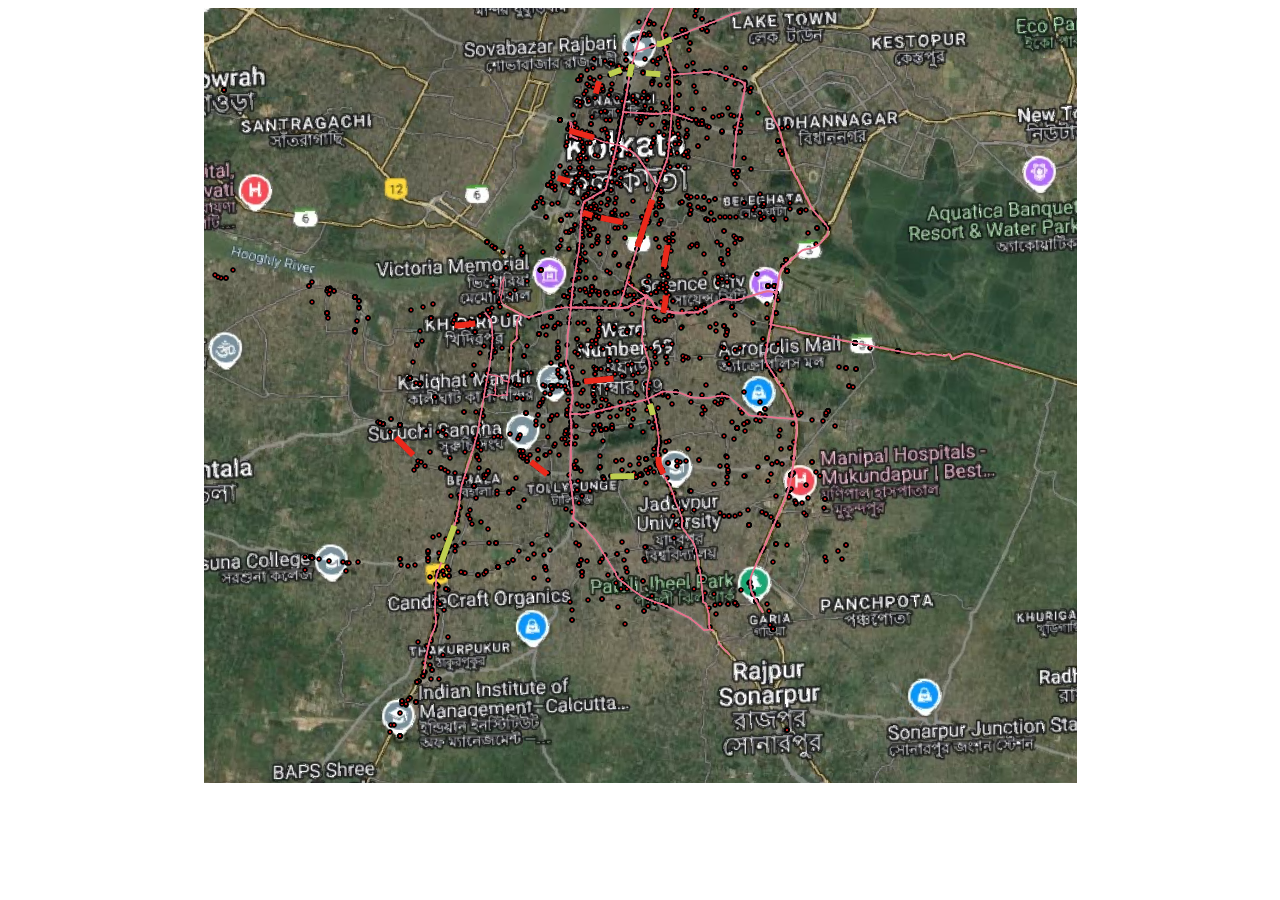
==== index.html @ 0c11a5c7 "Add files via upload" ====
<!DOCTYPE html>
<html lang="en">
<head>
    <meta charset="UTF-8">
    <meta name="viewport" content="width=device-width, initial-scale=1.0">
    <title>My Image</title>
</head>
<body>
    <img src="ss.png" alt="My Image" style="max-width: 100%; height: auto; display: block; margin: auto;">
</body>
</html>
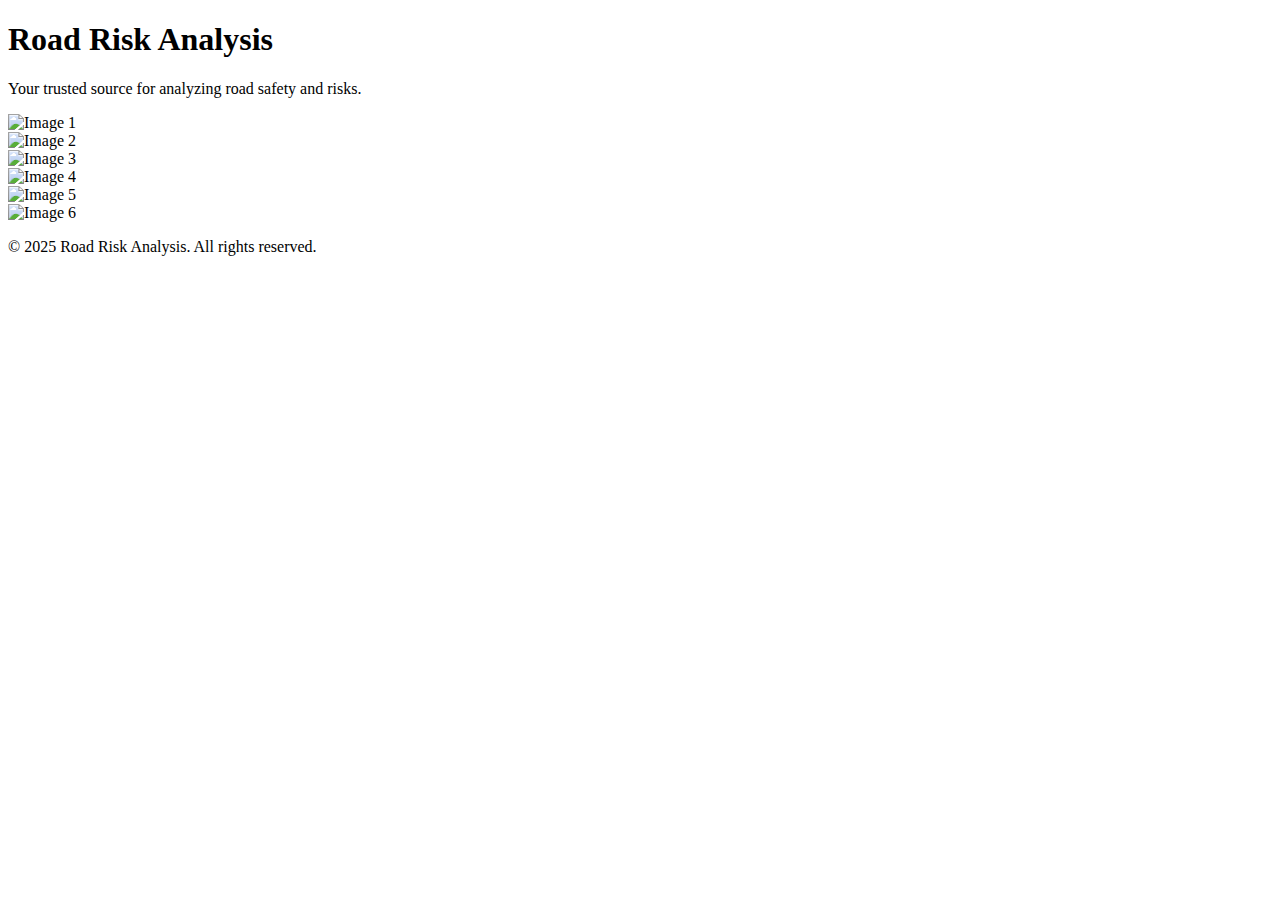
==== commit 83685399: "Update index.html" ====
--- a/index.html
+++ b/index.html
@@ -3,9 +3,38 @@
 <head>
     <meta charset="UTF-8">
     <meta name="viewport" content="width=device-width, initial-scale=1.0">
-    <title>My Image</title>
+    <title>Road Risk Analysis</title>
+    <link rel="stylesheet" href="styles.css">
 </head>
 <body>
-    <img src="ss.png" alt="My Image" style="max-width: 100%; height: auto; display: block; margin: auto;">
+    <header>
+        <h1>Road Risk Analysis</h1>
+        <p>Your trusted source for analyzing road safety and risks.</p>
+    </header>
+    <main>
+        <section class="image-gallery">
+            <div class="image-container">
+                <img src="image1.jpg" alt="Image 1">
+            </div>
+            <div class="image-container">
+                <img src="image2.jpg" alt="Image 2">
+            </div>
+            <div class="image-container">
+                <img src="image3.jpg" alt="Image 3">
+            </div>
+            <div class="image-container">
+                <img src="image4.jpg" alt="Image 4">
+            </div>
+            <div class="image-container">
+                <img src="image5.jpg" alt="Image 5">
+            </div>
+            <div class="image-container">
+                <img src="image6.jpg" alt="Image 6">
+            </div>
+        </section>
+    </main>
+    <footer>
+        <p>&copy; 2025 Road Risk Analysis. All rights reserved.</p>
+    </footer>
 </body>
 </html>
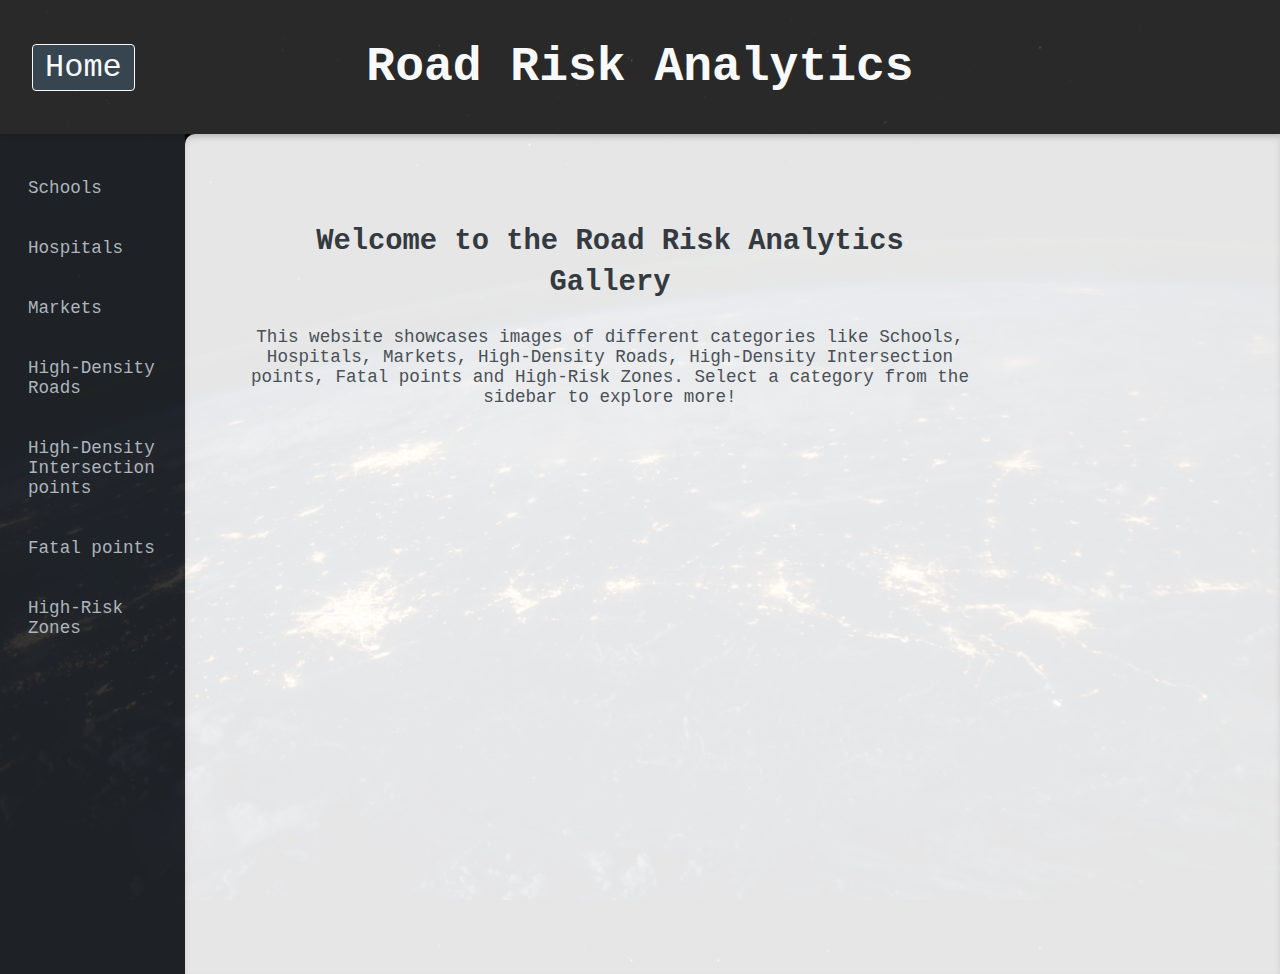
==== commit f29b746a: "Add files via upload" ====
--- a/index.html
+++ b/index.html
@@ -3,38 +3,37 @@
 <head>
     <meta charset="UTF-8">
     <meta name="viewport" content="width=device-width, initial-scale=1.0">
-    <title>Road Risk Analysis</title>
+    <title>Photo Gallery</title>
     <link rel="stylesheet" href="styles.css">
+    <script src="implem.js" defer></script>
 </head>
 <body>
-    <header>
-        <h1>Road Risk Analysis</h1>
-        <p>Your trusted source for analyzing road safety and risks.</p>
+    <header class="header">
+        <h1>Road Risk Analytics</h1>
+        <a href="home.html" class="home-btn">Home</a>
     </header>
-    <main>
-        <section class="image-gallery">
-            <div class="image-container">
-                <img src="image1.jpg" alt="Image 1">
+    <div class="container">
+        <aside class="sidebar">
+            <ul>
+                <li><a href="#" class="category" data-category="schools">Schools</a></li>
+                <li><a href="#" class="category" data-category="hospitals">Hospitals</a></li>
+                <li><a href="#" class="category" data-category="markets">Markets</a></li>
+                <li><a href="#" class="category" data-category="highDensityRoads">High-Density Roads</a></li>
+                <li><a href="#" class="category" data-category="highDensityIntersection">High-Density Intersection points</a></li>
+              <li><a href="#" class="category" data-category="fatalPoints">Fatal points</a></li>
+              <li><a href="#" class="category" data-category="highRiskZones">High-Risk Zones</a></li>
+            </ul>
+        </aside>
+        <main class="gallery">
+            <div class="images" id="images">
+                <!-- Images will be loaded dynamically -->
+                <div class="description">
+                    <h2>Welcome to the Road Risk Analytics Gallery</h2>
+                    <p>This website showcases images of different categories like Schools, Hospitals, Markets, High-Density Roads, High-Density Intersection points, Fatal points and High-Risk Zones. 
+                        Select a category from the sidebar to explore more!</p>
+                </div>
             </div>
-            <div class="image-container">
-                <img src="image2.jpg" alt="Image 2">
-            </div>
-            <div class="image-container">
-                <img src="image3.jpg" alt="Image 3">
-            </div>
-            <div class="image-container">
-                <img src="image4.jpg" alt="Image 4">
-            </div>
-            <div class="image-container">
-                <img src="image5.jpg" alt="Image 5">
-            </div>
-            <div class="image-container">
-                <img src="image6.jpg" alt="Image 6">
-            </div>
-        </section>
-    </main>
-    <footer>
-        <p>&copy; 2025 Road Risk Analysis. All rights reserved.</p>
-    </footer>
+        </main>
+    </div>
 </body>
 </html>
--- a/styles.css
+++ b/styles.css
@@ -0,0 +1,143 @@
+/* General Styles */
+html, body {
+    height: 100%; /* Ensure full height for body and html */
+    margin: 0;
+    font-family: "Lucida Console", "Courier New", monospace;
+    background-color: #f8f9fa; /* Fallback color */
+    color: #343a40;
+    background-image: url('background.jpg'); /* Add your background image here */
+    background-size: cover; /* Cover the entire body */
+    background-position: center; /* Center the background image */
+}
+
+.header {
+    background-color: rgba(51, 51, 51, 0.8); /* Semi-transparent background */
+    color: #f8f9fa;
+    display: flex;
+    align-items: center;
+    justify-content: center;
+    padding: 0.5rem;
+    font-size: 1.5rem;
+    font-weight: normal;
+    box-shadow: 0 2px 4px rgba(0, 0, 0, 0.1);
+    position: relative;
+    z-index: 10; /* Ensure the header is above other elements */
+}
+
+.header a {
+    color: #f8f9fa;
+    text-decoration: none;
+    margin-left: 1rem;
+    padding: 0.25rem 0.75rem;
+    border: 0.5px solid #f8f9fa;
+    border-radius: 4px;
+    font-size: 2rem;
+    transition: background-color 0.3s ease, color 0.3s ease;
+}
+
+.home-btn {
+    position: absolute;
+    left: 1rem;
+    background-color: #36454F;
+    padding: 0.75rem 1.5rem;
+    border-radius: 4px;
+    font-size: 1.25rem;
+    transition: background-color 0.3s ease;
+}
+
+.home-btn:hover {
+    background-color: #36454F;
+}
+
+.container {
+    display: flex;
+    height: calc(100vh - 60px); /* Adjust height to fit within viewport, accounting for header height */
+    overflow: hidden;
+}
+
+.sidebar {
+    width: 20%;
+    background-color: rgba(33, 37, 41, 0.9); /* Slight transparency for sidebar */
+    color: #fff;
+    padding: 1rem;
+    box-shadow: 2px 0 5px rgba(0, 0, 0, 0.2);
+    overflow-y: auto;
+}
+
+.sidebar ul {
+    list-style: none;
+    padding: 0;
+    margin: 0;
+}
+
+.sidebar ul li {
+    margin: 1rem 0;
+}
+
+.sidebar ul li a {
+    color: #adb5bd;
+    text-decoration: none;
+    font-size: 1.1rem;
+    display: block;
+    padding: 0.75rem;
+    border-radius: 8px;
+    transition: background-color 0.3s ease, color 0.3s ease;
+}
+
+.sidebar ul li a:hover {
+    background-color: #343a40;
+    color: #fff;
+}
+
+.gallery {
+    flex-grow: 1;
+    padding: 2rem;
+    overflow-y: auto;
+    background-color: rgba(255, 255, 255, 0.9); /* Slightly transparent white for gallery */
+    box-shadow: inset 0 4px 6px rgba(0, 0, 0, 0.1);
+    border-top-left-radius: 10px;
+}
+
+.images {
+    display: grid;
+    grid-template-columns: repeat(auto-fill, minmax(50%, 0.7fr)); /* Increased the min-width to 400px */
+    gap: 1.5rem;
+}
+
+.images img {
+    width: 100%;
+    height: auto;
+    border-radius: 12px;
+    box-shadow: 0 6px 10px rgba(0, 0, 0, 0.15);
+    transition: transform 0.3s ease, box-shadow 0.3s ease;
+}
+
+.description {
+    text-align: center;
+    padding: 2rem;
+    width: 100%;
+    display: block;
+}
+
+.description h2 {
+    font-size: 1.8rem;
+    line-height: 1.4;
+}
+
+.description p {
+    font-size: 1.1rem;
+    color: #495057;
+}
+
+body::-webkit-scrollbar {
+    width: 10px;
+}
+
+body::-webkit-scrollbar-thumb {
+    background-color: #adb5bd;
+    border-radius: 10px;
+}
+
+body::-webkit-scrollbar-thumb:hover {
+    background-color: #868e96;
+}
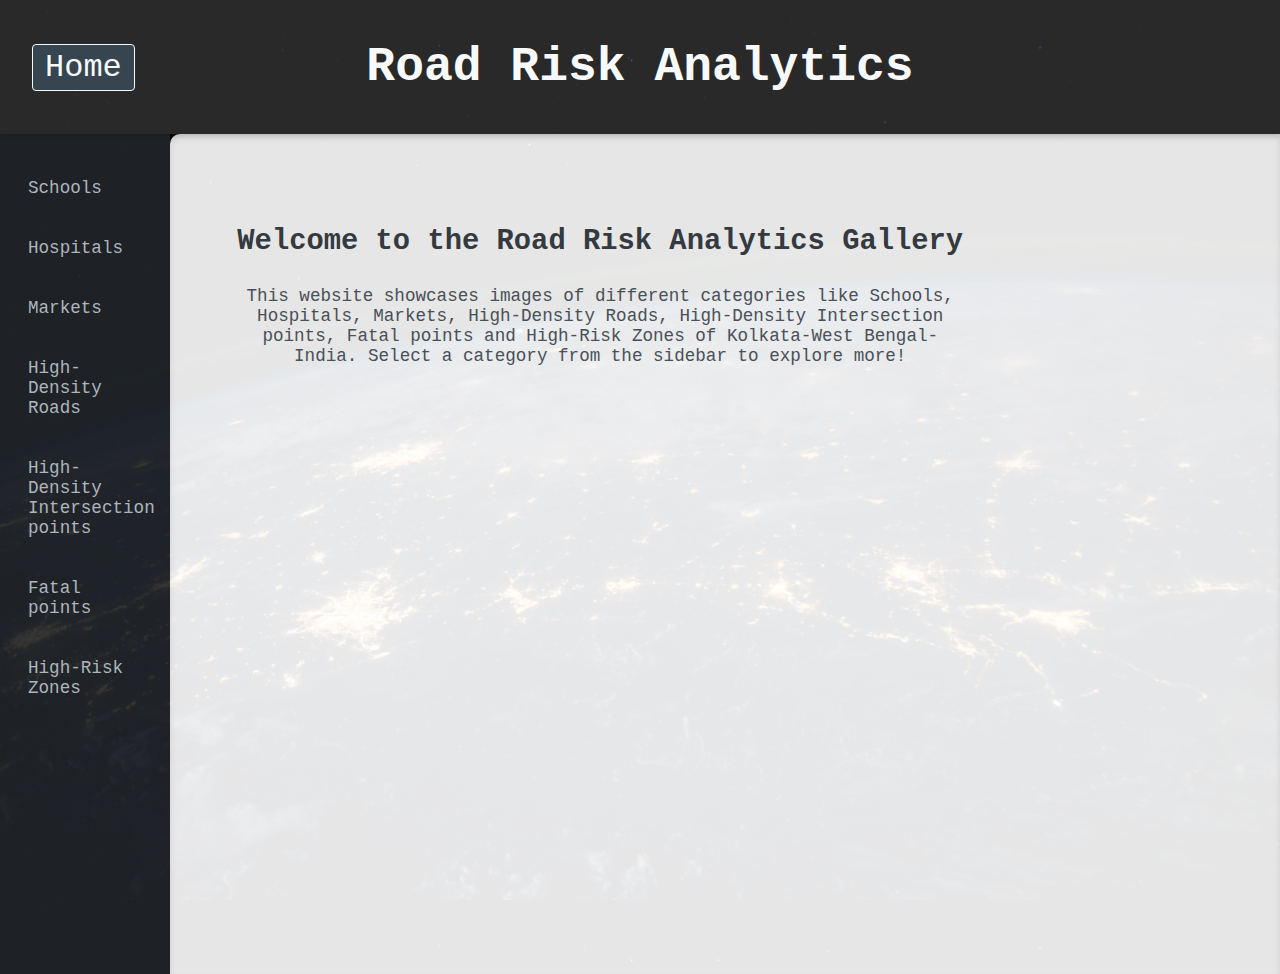
==== commit 3c5b0e5f: "Update index.html" ====
--- a/index.html
+++ b/index.html
@@ -3,7 +3,7 @@
 <head>
     <meta charset="UTF-8">
     <meta name="viewport" content="width=device-width, initial-scale=1.0">
-    <title>Photo Gallery</title>
+    <title>Road Risk Analytics - Images</title>
     <link rel="stylesheet" href="styles.css">
     <script src="implem.js" defer></script>
 </head>
@@ -29,7 +29,7 @@
                 <!-- Images will be loaded dynamically -->
                 <div class="description">
                     <h2>Welcome to the Road Risk Analytics Gallery</h2>
-                    <p>This website showcases images of different categories like Schools, Hospitals, Markets, High-Density Roads, High-Density Intersection points, Fatal points and High-Risk Zones. 
+                    <p>This website showcases images of different categories like Schools, Hospitals, Markets, High-Density Roads, High-Density Intersection points, Fatal points and High-Risk Zones of Kolkata-West Bengal-India. 
                         Select a category from the sidebar to explore more!</p>
                 </div>
             </div>
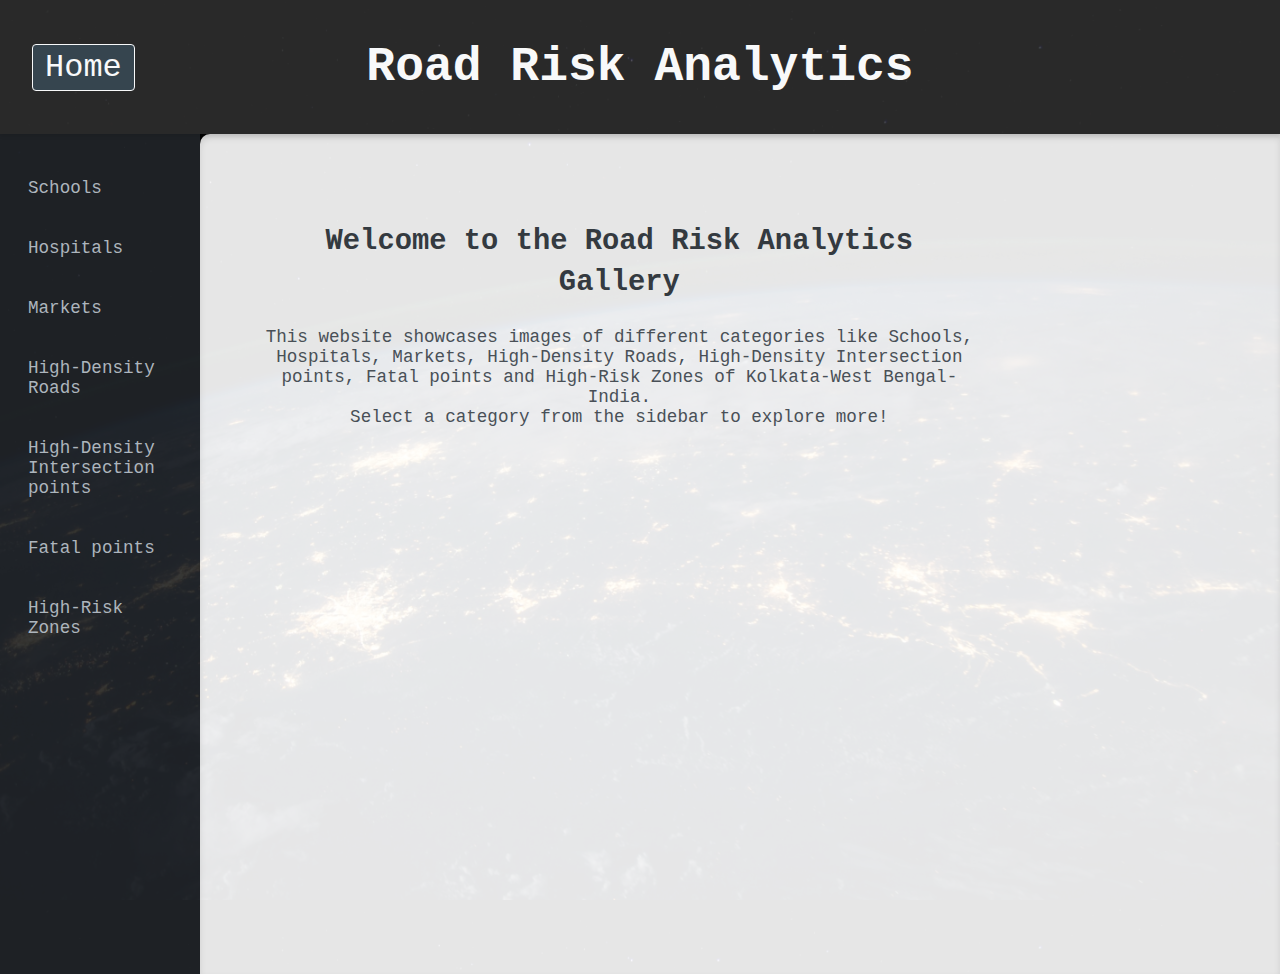
==== commit 990e86de: "Update index.html" ====
--- a/index.html
+++ b/index.html
@@ -30,7 +30,7 @@
                 <div class="description">
                     <h2>Welcome to the Road Risk Analytics Gallery</h2>
                     <p>This website showcases images of different categories like Schools, Hospitals, Markets, High-Density Roads, High-Density Intersection points, Fatal points and High-Risk Zones of Kolkata-West Bengal-India. 
-                        Select a category from the sidebar to explore more!</p>
+                        <br>Select a category from the sidebar to explore more!</p>
                 </div>
             </div>
         </main>
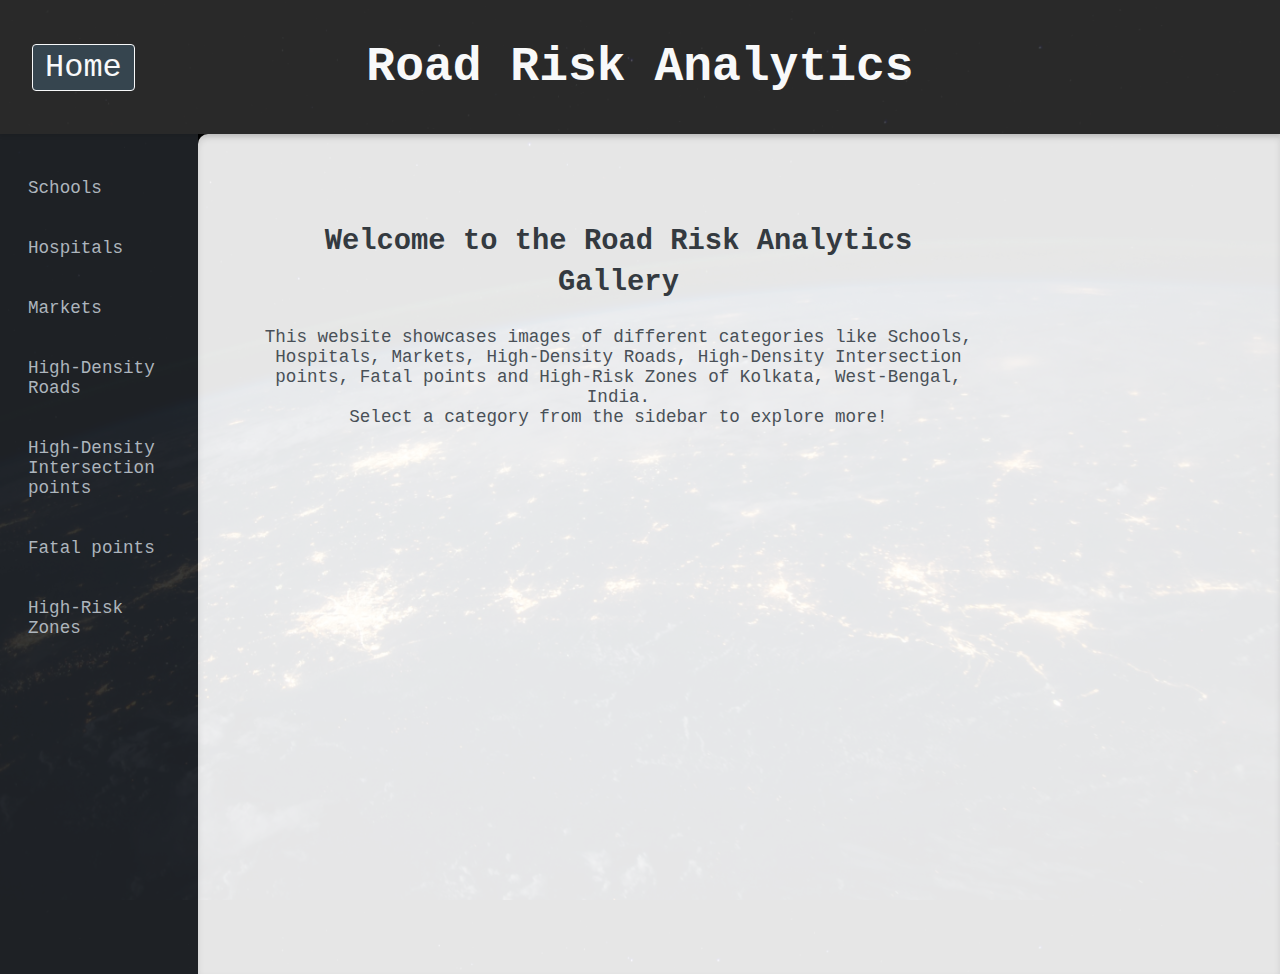
==== commit 0e834271: "Update index.html" ====
--- a/index.html
+++ b/index.html
@@ -29,7 +29,7 @@
                 <!-- Images will be loaded dynamically -->
                 <div class="description">
                     <h2>Welcome to the Road Risk Analytics Gallery</h2>
-                    <p>This website showcases images of different categories like Schools, Hospitals, Markets, High-Density Roads, High-Density Intersection points, Fatal points and High-Risk Zones of Kolkata-West Bengal-India. 
+                    <p>This website showcases images of different categories like Schools, Hospitals, Markets, High-Density Roads, High-Density Intersection points, Fatal points and High-Risk Zones of Kolkata, West-Bengal, India. 
                         <br>Select a category from the sidebar to explore more!</p>
                 </div>
             </div>
